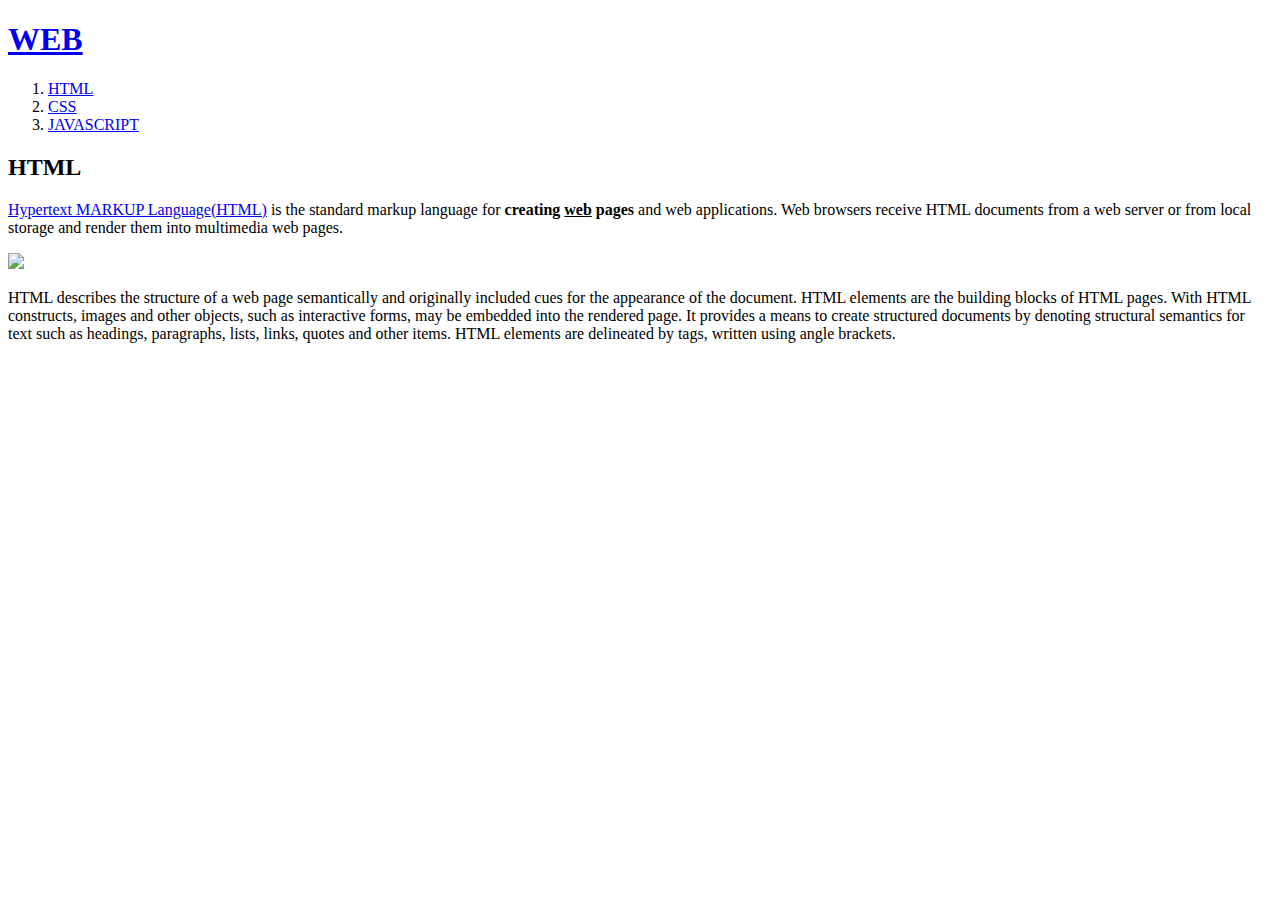
==== 1.html @ 279077b8 "first version" ====
<!DOCTYPE HTML>
<HTML>
  <HEAD>
   <TITLE>WEB1-HTML</TITLE>
   <META CHARSET="UTF-8">
  </HEAD>

<BODY>
<h1><a href="index.html">WEB</a></h1>
<OL>
 <LI><a href="1.html">HTML</a></LI>
 <LI><a href="2.html">CSS</a></LI>
 <LI><a href="3.html">JAVASCRIPT</a></LI>
</OL>
<H2>HTML</H2>
<p><a href="https://www.w3.org/TR/html52/"
  target="_blank" title="html52 specification">
  Hypertext MARKUP Language(HTML)</a> is the standard markup
language for <strong>creating <u>web</u> pages</strong>
and web applications.
Web browsers receive HTML documents from a web server
or from local storage and render them into multimedia
web pages.</p>
<img src="coding.jpg" width="100%">
<p>HTML describes the structure of a web page
semantically and originally included cues for the
appearance of the document. HTML elements are the
building blocks of HTML pages. With HTML constructs,
images and other objects, such as interactive forms,
may be embedded into the rendered page. It provides
a means to create structured documents by denoting
structural semantics for text such as headings,
paragraphs, lists, links, quotes and other items.
HTML elements are delineated by tags, written using
angle brackets.</p>
</BODY>
</HTML>
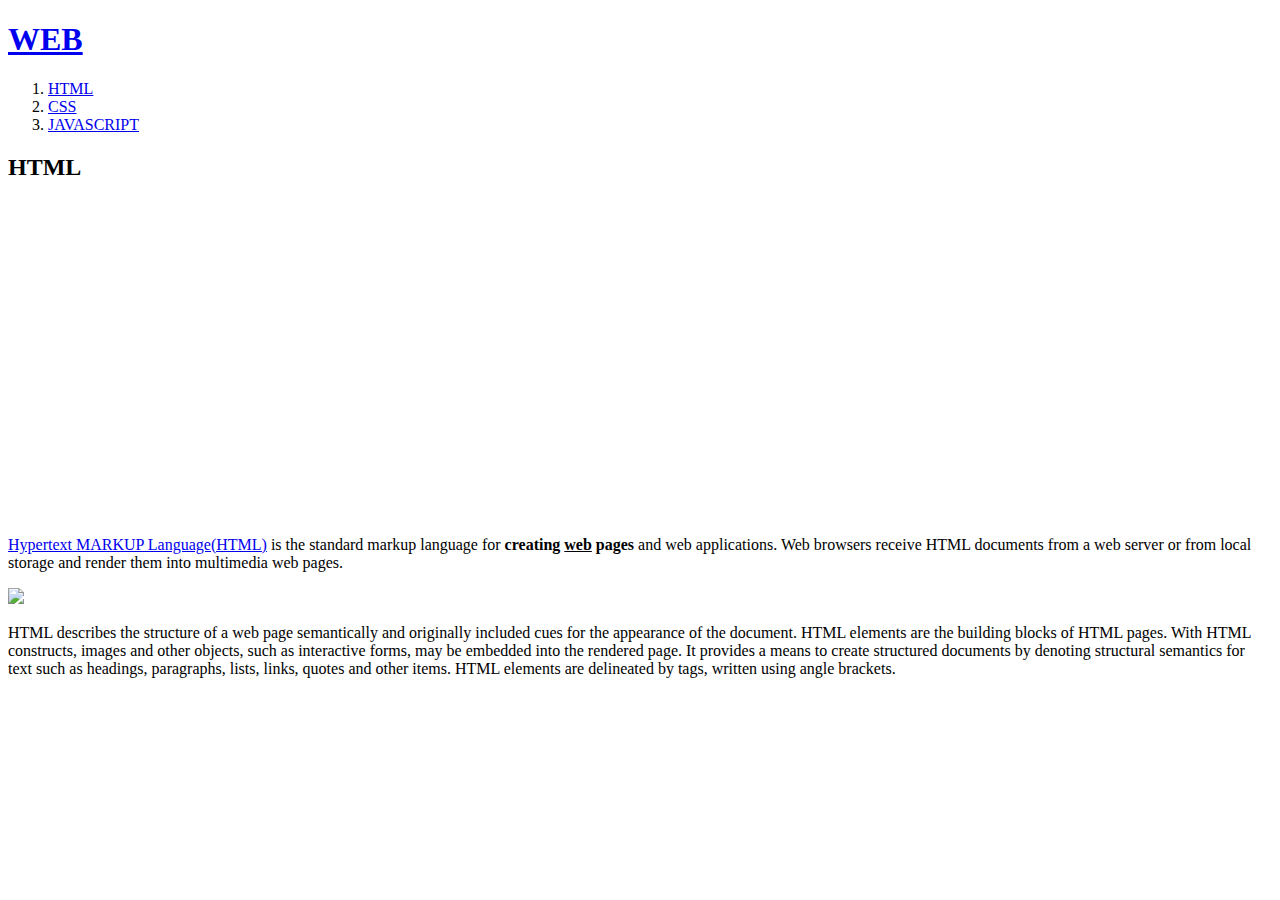
==== commit 882808e4: "SECONDARD ISSUE" ====
--- a/1.html
+++ b/1.html
@@ -13,7 +13,15 @@
  <LI><a href="2.html">CSS</a></LI>
  <LI><a href="3.html">JAVASCRIPT</a></LI>
 </OL>
-<H2>HTML</H2>
+<H2>HTML</H2>
+
+<p><iframe width="560" height="315"
+  src="https://www.youtube.com/embed/7T7r_oSp0SE"
+  frameborder="0"
+  allow="accelerometer; autoplay; clipboard-write;
+  encrypted-media; gyroscope; picture-in-picture"
+  allowfullscreen></iframe></P>
+
 <p><a href="https://www.w3.org/TR/html52/"
   target="_blank" title="html52 specification">
   Hypertext MARKUP Language(HTML)</a> is the standard markup
@@ -34,5 +42,41 @@
 paragraphs, lists, links, quotes and other items.
 HTML elements are delineated by tags, written using
 angle brackets.</p>
+<p>
+  <div id="disqus_thread"></div>
+  <script>
+      /**
+      *  RECOMMENDED CONFIGURATION VARIABLES: EDIT AND UNCOMMENT THE SECTION BELOW TO INSERT DYNAMIC VALUES FROM YOUR PLATFORM OR CMS.
+      *  LEARN WHY DEFINING THESE VARIABLES IS IMPORTANT: https://disqus.com/admin/universalcode/#configuration-variables    */
+      /*
+      var disqus_config = function () {
+      this.page.url = PAGE_URL;  // Replace PAGE_URL with your page's canonical URL variable
+      this.page.identifier = PAGE_IDENTIFIER; // Replace PAGE_IDENTIFIER with your page's unique identifier variable
+      };
+      */
+      (function() { // DON'T EDIT BELOW THIS LINE
+      var d = document, s = d.createElement('script');
+      s.src = 'https://web1-janm9k46hl.disqus.com/embed.js';
+      s.setAttribute('data-timestamp', +new Date());
+      (d.head || d.body).appendChild(s);
+      })();
+  </script>
+  <noscript>Please enable JavaScript to view the <a href="https://disqus.com/?ref_noscript">comments powered by Disqus.</a></noscript>
+</p>
+<p>
+  <!--Start of Tawk.to Script-->
+  <script type="text/javascript">
+  var Tawk_API=Tawk_API||{}, Tawk_LoadStart=new Date();
+  (function(){
+  var s1=document.createElement("script"),s0=document.getElementsByTagName("script")[0];
+  s1.async=true;
+  s1.src='https://embed.tawk.to/6051ba9ef7ce18270930eec2/1f0vk1vlh';
+  s1.charset='UTF-8';
+  s1.setAttribute('crossorigin','*');
+  s0.parentNode.insertBefore(s1,s0);
+  })();
+  </script>
+  <!--End of Tawk.to Script-->
+</p>
 </BODY>
 </HTML>
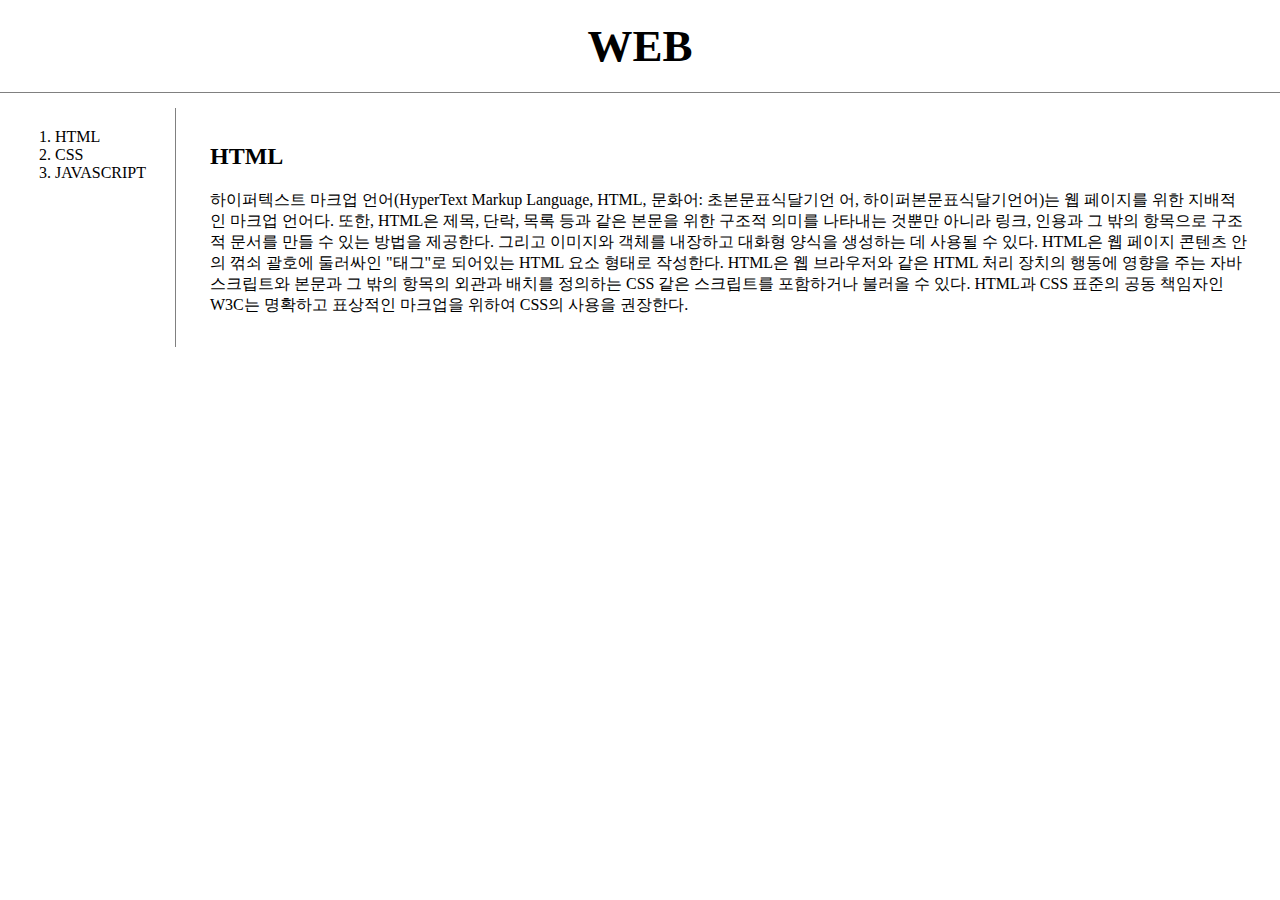
==== commit e00cc4ff: "3rd issue" ====
--- a/1.html
+++ b/1.html
@@ -4,79 +4,37 @@
   <HEAD>
    <TITLE>WEB1-HTML</TITLE>
    <META CHARSET="UTF-8">
+   <link rel="stylesheet" href="style.css">
   </HEAD>
 
 <BODY>
 <h1><a href="index.html">WEB</a></h1>
+<div id="grid">
 <OL>
  <LI><a href="1.html">HTML</a></LI>
  <LI><a href="2.html">CSS</a></LI>
  <LI><a href="3.html">JAVASCRIPT</a></LI>
 </OL>
+
+<div>
 <H2>HTML</H2>
+<p>
+  하이퍼텍스트 마크업 언어(HyperText Markup Language, HTML, 
+  문화어: 초본문표식달기언  어, 하이퍼본문표식달기언어)는 
+  웹 페이지를 위한 지배적인 마크업 언어다. 또한, HTML은 제목, 
+  단락, 목록 등과 같은 본문을 위한 구조적 의미를 나타내는 것뿐만 
+  아니라 링크, 인용과 그 밖의 항목으로 구조적 문서를 만들 수 
+  있는 방법을 제공한다. 그리고 이미지와 객체를 내장하고 대화형 
+  양식을 생성하는 데 사용될 수 있다. HTML은 웹 페이지 콘텐츠 
+  안의 꺾쇠 괄호에 둘러싸인 "태그"로 되어있는 HTML 요소 형태로 
+  작성한다. HTML은 웹 브라우저와 같은 HTML 처리 장치의 행동에 
+  영향을 주는 자바스크립트와 본문과 그 밖의 항목의 외관과 배치를 
+  정의하는 CSS 같은 스크립트를 포함하거나 불러올 수 있다. HTML과 
+  CSS 표준의 공동 책임자인 W3C는 명확하고 표상적인 마크업을 
+  위하여 CSS의 사용을 권장한다.
+  </p>
+  </div>
+  </div>
 
-<p><iframe width="560" height="315"
-  src="https://www.youtube.com/embed/7T7r_oSp0SE"
-  frameborder="0"
-  allow="accelerometer; autoplay; clipboard-write;
-  encrypted-media; gyroscope; picture-in-picture"
-  allowfullscreen></iframe></P>
-
-<p><a href="https://www.w3.org/TR/html52/"
-  target="_blank" title="html52 specification">
-  Hypertext MARKUP Language(HTML)</a> is the standard markup
-language for <strong>creating <u>web</u> pages</strong>
-and web applications.
-Web browsers receive HTML documents from a web server
-or from local storage and render them into multimedia
-web pages.</p>
-<img src="coding.jpg" width="100%">
-<p>HTML describes the structure of a web page
-semantically and originally included cues for the
-appearance of the document. HTML elements are the
-building blocks of HTML pages. With HTML constructs,
-images and other objects, such as interactive forms,
-may be embedded into the rendered page. It provides
-a means to create structured documents by denoting
-structural semantics for text such as headings,
-paragraphs, lists, links, quotes and other items.
-HTML elements are delineated by tags, written using
-angle brackets.</p>
-<p>
-  <div id="disqus_thread"></div>
-  <script>
-      /**
-      *  RECOMMENDED CONFIGURATION VARIABLES: EDIT AND UNCOMMENT THE SECTION BELOW TO INSERT DYNAMIC VALUES FROM YOUR PLATFORM OR CMS.
-      *  LEARN WHY DEFINING THESE VARIABLES IS IMPORTANT: https://disqus.com/admin/universalcode/#configuration-variables    */
-      /*
-      var disqus_config = function () {
-      this.page.url = PAGE_URL;  // Replace PAGE_URL with your page's canonical URL variable
-      this.page.identifier = PAGE_IDENTIFIER; // Replace PAGE_IDENTIFIER with your page's unique identifier variable
-      };
-      */
-      (function() { // DON'T EDIT BELOW THIS LINE
-      var d = document, s = d.createElement('script');
-      s.src = 'https://web1-janm9k46hl.disqus.com/embed.js';
-      s.setAttribute('data-timestamp', +new Date());
-      (d.head || d.body).appendChild(s);
-      })();
-  </script>
-  <noscript>Please enable JavaScript to view the <a href="https://disqus.com/?ref_noscript">comments powered by Disqus.</a></noscript>
-</p>
-<p>
-  <!--Start of Tawk.to Script-->
-  <script type="text/javascript">
-  var Tawk_API=Tawk_API||{}, Tawk_LoadStart=new Date();
-  (function(){
-  var s1=document.createElement("script"),s0=document.getElementsByTagName("script")[0];
-  s1.async=true;
-  s1.src='https://embed.tawk.to/6051ba9ef7ce18270930eec2/1f0vk1vlh';
-  s1.charset='UTF-8';
-  s1.setAttribute('crossorigin','*');
-  s0.parentNode.insertBefore(s1,s0);
-  })();
-  </script>
-  <!--End of Tawk.to Script-->
-</p>
 </BODY>
 </HTML>
--- a/style.css
+++ b/style.css
@@ -0,0 +1,42 @@
+body {
+    margin: 0;
+  }
+  a {
+    color:black;
+    text-decoration: none;
+    }
+
+  h1 {
+    font-size: 45px;
+    text-align: center;
+    border-bottom:1px solid grey;
+    margin: 0;
+    padding: 20px;
+   }
+
+   ol {
+     border-right: 1px solid grey;
+     width: 100px;
+     margin: 0;
+     padding: 20px;
+     padding-left: 40px;
+   }
+   #grid{
+     display: grid;
+     grid-template-columns: 180px 1fr;
+   }
+   div{
+     padding: 15px;
+   }
+   @media(max-width:800px){
+     #grid{
+     display: block;
+     }
+     ol {
+     border-right: none;
+     }
+     h1 {
+    border-bottom:none;
+     }
+   }
+   